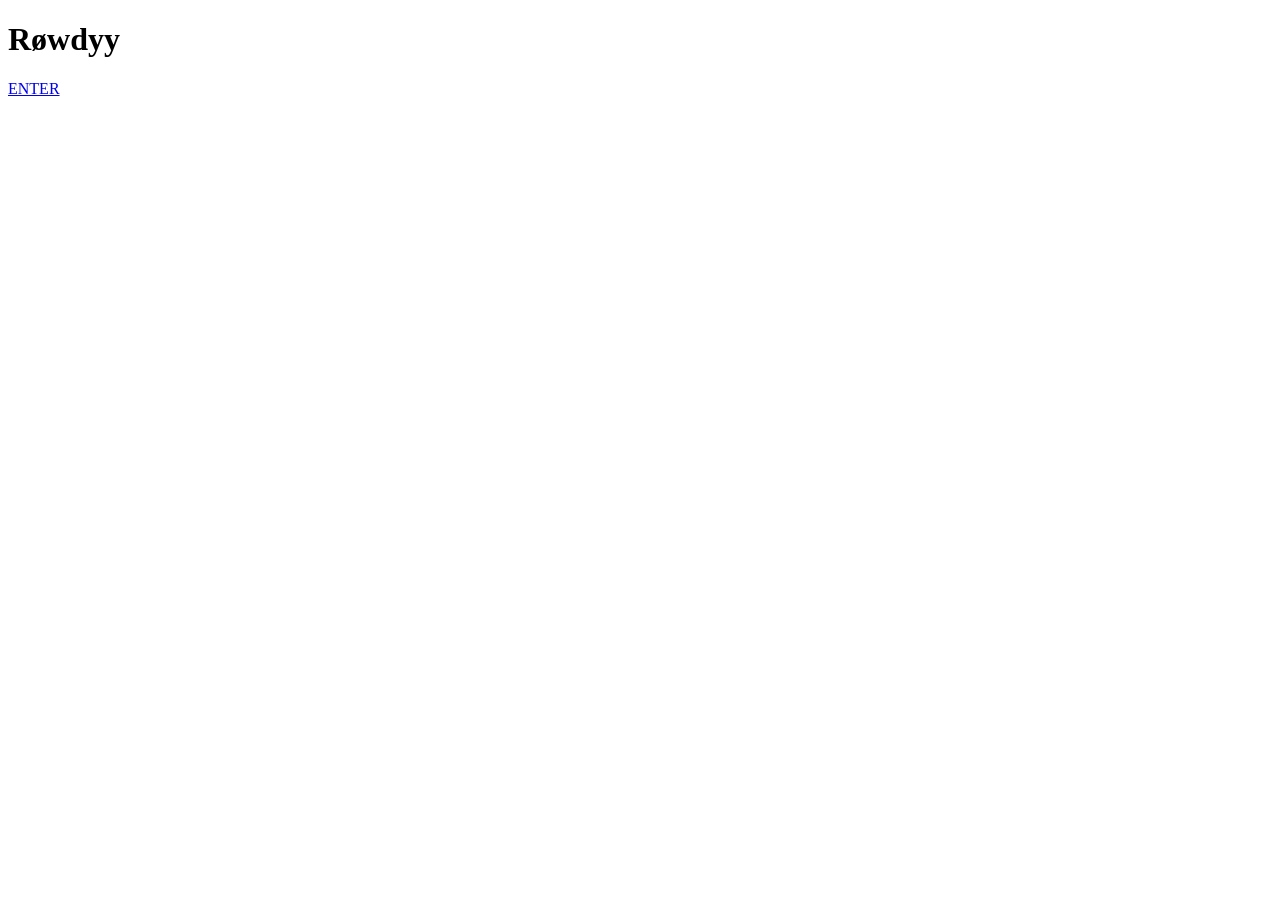
==== Index.html @ 7668ce9f "Rename website1.html to Index.html" ====
<!DOCTYPE html>
<html lang="en">
<head>
    <meta charset="UTF-8">
    <meta name="viewport" content="width=device-width, initial-scale=1.0">
    <title>Røwdyy</title>
    <link rel="stylesheet" href="style.css">
</head>

<body class="home-page">

    <div class="container">

        <h1>Røwdyy</h1>

        <a href="second.html" class="enter-btn">
            ENTER
        </a>

    </div>

</body>
</html>
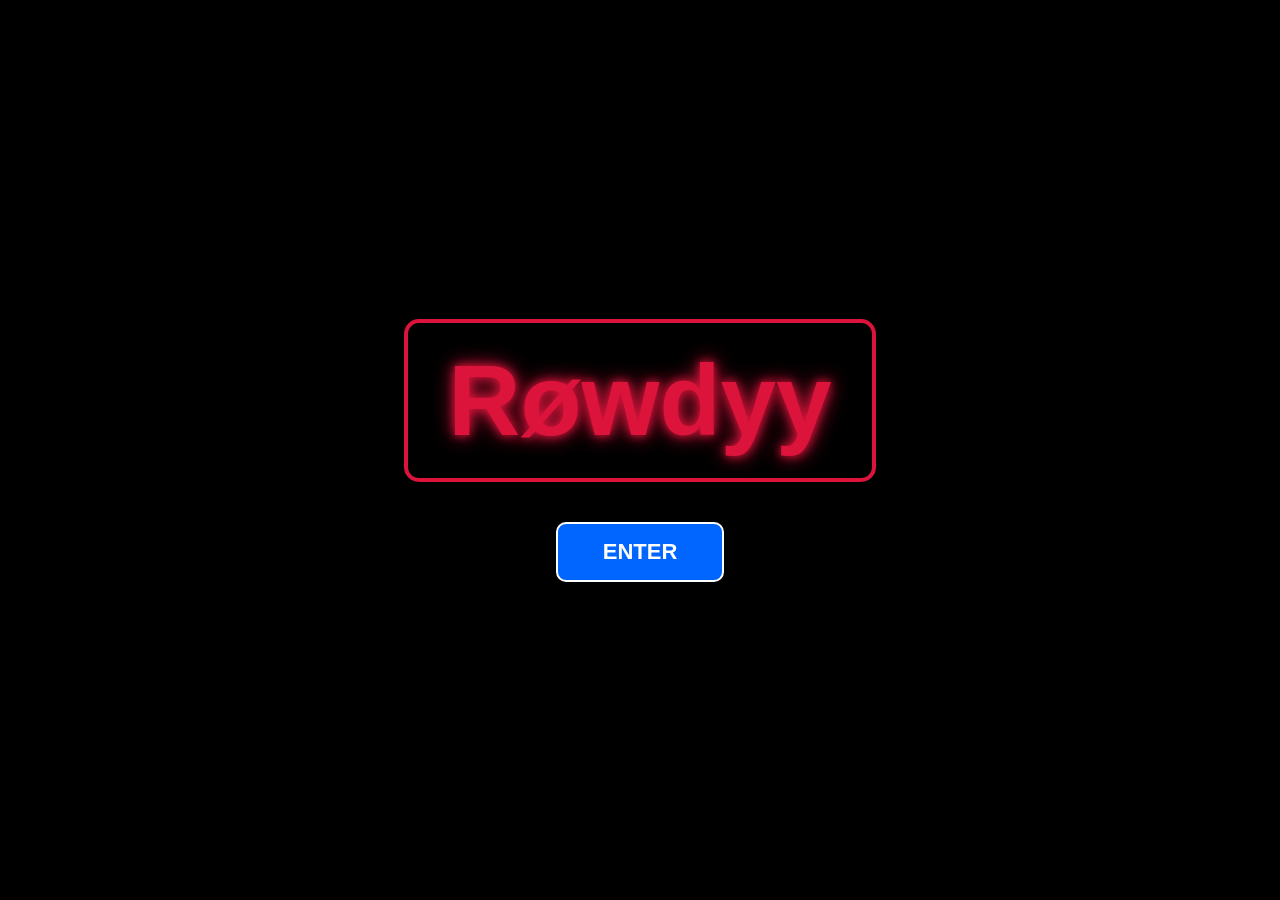
==== commit 74b058af: "Update Index.html" ====
--- a/Index.html
+++ b/Index.html
@@ -1,11 +1,16 @@
 <!DOCTYPE html>
 <html lang="en">
+
 <head>
     <meta charset="UTF-8">
+
     <meta name="viewport" content="width=device-width, initial-scale=1.0">
+
     <title>Røwdyy</title>
-    <link rel="stylesheet" href="style.css">
+
+    <link rel="stylesheet" href="webpage.css">
 </head>
+
 
 <body class="home-page">
 
@@ -13,11 +18,12 @@
 
         <h1>Røwdyy</h1>
 
-        <a href="second.html" class="enter-btn">
+        <a href="website2.html" class="enter-btn">
             ENTER
         </a>
 
     </div>
 
 </body>
+
 </html>
--- a/webpage.css
+++ b/webpage.css
@@ -0,0 +1,129 @@
+/* Puri website ki basic styling */
+
+* {
+    margin: 0;
+    padding: 0;
+    box-sizing: border-box;
+}
+
+
+/* First Page */
+
+.home-page {
+    background-color: black;
+    height: 100vh;
+
+    display: flex;
+    justify-content: center;
+    align-items: center;
+
+    font-family: Arial, sans-serif;
+}
+
+
+.container {
+    text-align: center;
+}
+
+
+h1 {
+    color: crimson;
+
+    font-size: 100px;
+    font-weight: bold;
+
+    border: 4px solid crimson;
+
+    padding: 20px 40px;
+
+    border-radius: 15px;
+
+    text-shadow:
+        0 0 10px crimson,
+        0 0 20px crimson;
+
+    margin-bottom: 40px;
+}
+
+
+/* ENTER Button */
+
+.enter-btn {
+    display: inline-block;
+
+    background-color: #0066ff;
+    color: white;
+
+    text-decoration: none;
+
+    padding: 15px 45px;
+
+    font-size: 22px;
+    font-weight: bold;
+
+    border-radius: 10px;
+
+    border: 2px solid white;
+
+    transition: 0.3s;
+}
+
+
+.enter-btn:hover {
+    background-color: white;
+    color: #0066ff;
+
+    transform: scale(1.1);
+
+    box-shadow: 0 0 20px #0066ff;
+}
+
+
+/* Second Page */
+
+.second-page {
+    background-color: #050505;
+
+    height: 100vh;
+
+    display: flex;
+    justify-content: center;
+    align-items: center;
+
+    font-family: Arial, sans-serif;
+}
+
+
+.quote-box {
+    width: 80%;
+    max-width: 800px;
+
+    text-align: center;
+
+    border: 2px solid #00ff88;
+
+    padding: 40px;
+
+    border-radius: 15px;
+
+    box-shadow: 0 0 20px #00ff88;
+}
+
+
+.quote-box h2 {
+    color: #00ff88;
+
+    font-size: 35px;
+
+    margin-bottom: 25px;
+}
+
+
+.quote-box p {
+    color: white;
+
+    font-size: 22px;
+
+    line-height: 1.6;
+}
+
